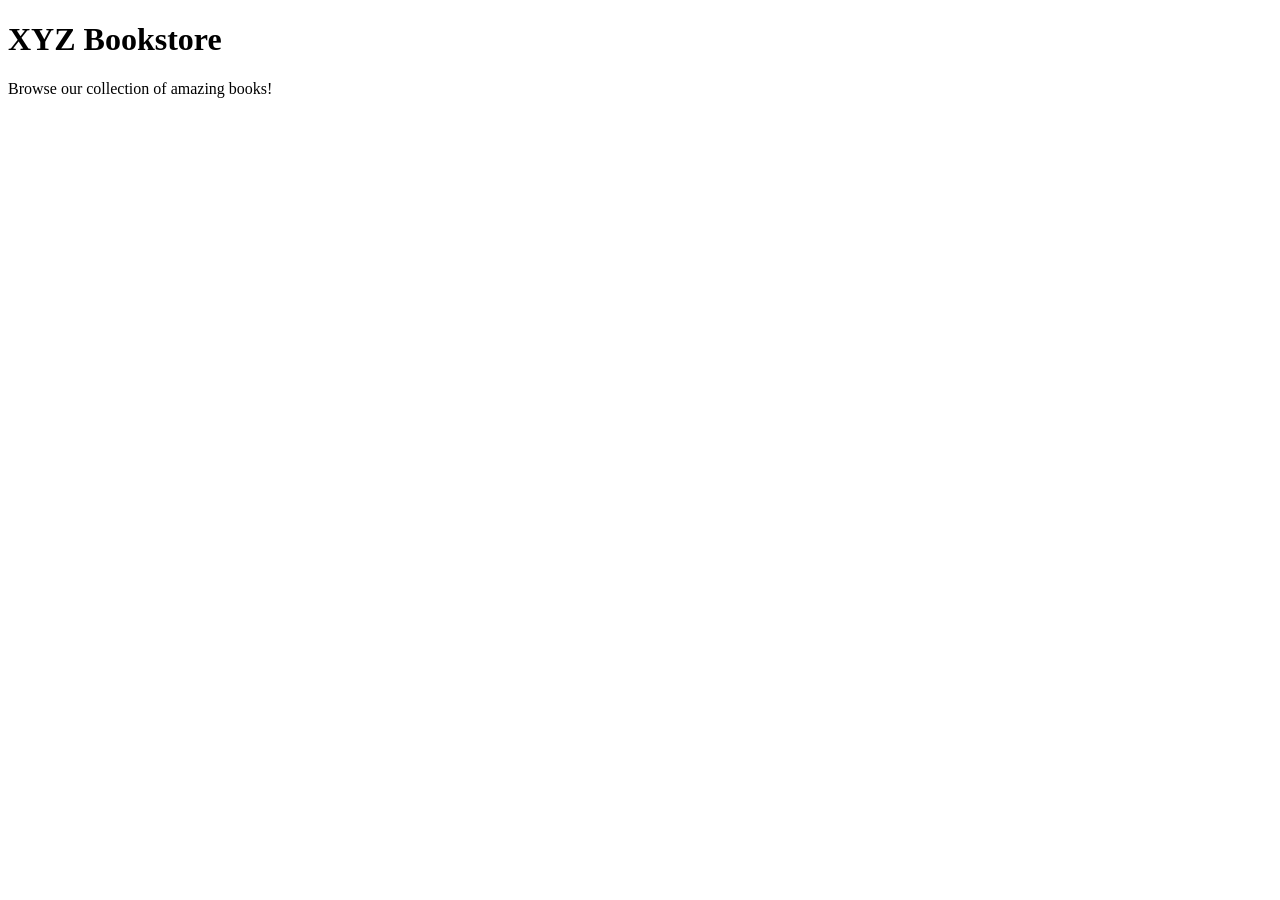
==== project/bookstore-page.html @ 0199de77 "Add bookstore-page.html for showcasing book collection" ====
<!DOCTYPE html>
<html lang="en">
<head>
    <meta charset="UTF-8">
    <meta name="viewport" content="width=device-width, initial-scale=1.0">
    <title>XYZ Bookstore Page</title>
</head>
<body>
    <h1>XYZ Bookstore</h1>
    <p>Browse our collection of amazing books!</p>
    <div class="card-container"></div>
    <div class="card"> </div>
</body>
</html>
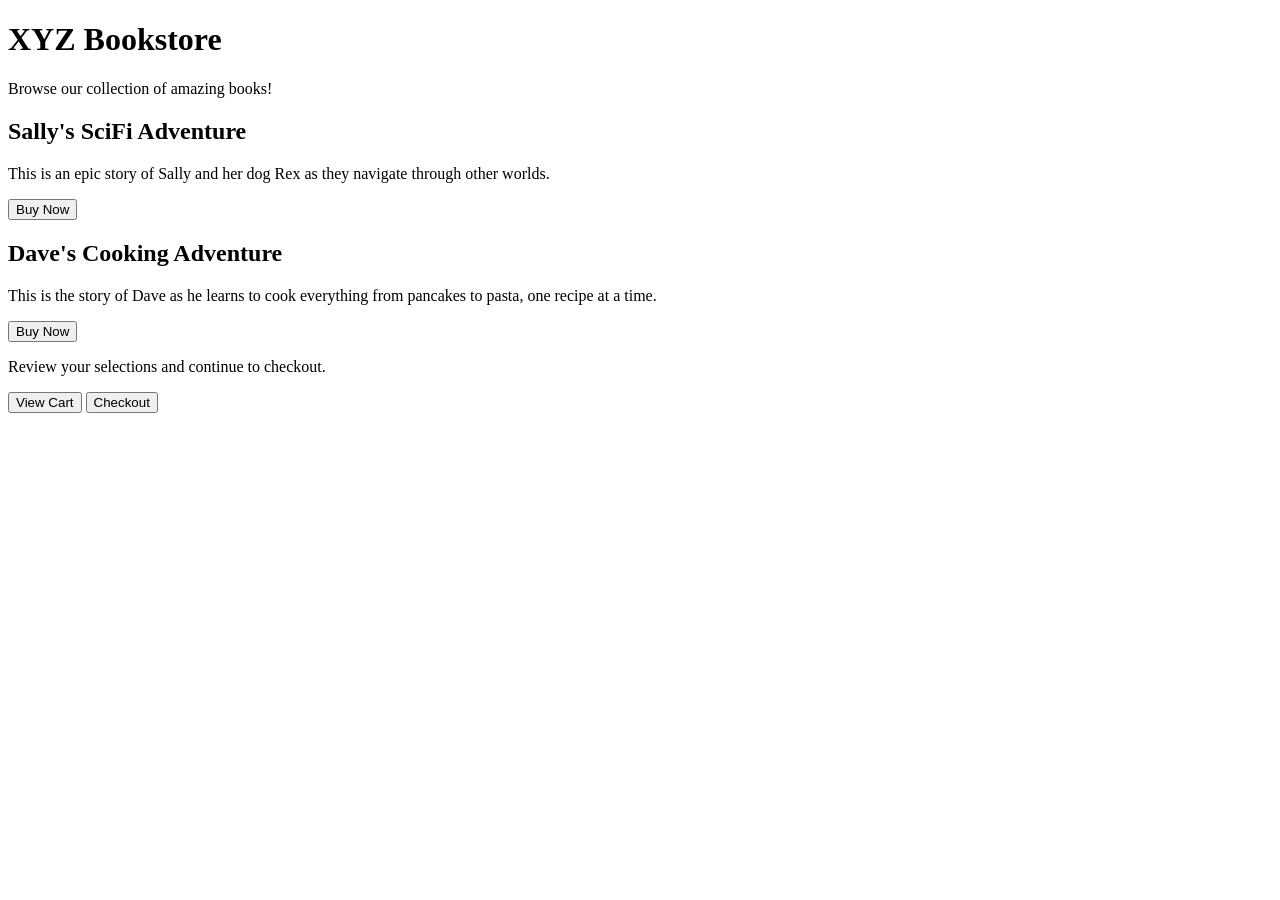
==== commit a1b4aac0: "Refactor bookstore-page.html for improved structure and readability" ====
--- a/project/bookstore-page.html
+++ b/project/bookstore-page.html
@@ -1,14 +1,31 @@
 <!DOCTYPE html>
 <html lang="en">
 <head>
-    <meta charset="UTF-8">
-    <meta name="viewport" content="width=device-width, initial-scale=1.0">
-    <title>XYZ Bookstore Page</title>
+  <meta charset="UTF-8" />
+  <title>XYZ Bookstore Page</title>
 </head>
+
 <body>
-    <h1>XYZ Bookstore</h1>
-    <p>Browse our collection of amazing books!</p>
-    <div class="card-container"></div>
-    <div class="card"> </div>
+  <h1>XYZ Bookstore</h1>
+  <p>Browse our collection of amazing books!</p>
+  
+  <div class="card-container">
+    <div class="card" id="sally-adventure-book">
+      <h2>Sally's SciFi Adventure</h2>
+      <p>This is an epic story of Sally and her dog Rex as they navigate through other worlds.</p>
+      <button class="btn">Buy Now</button>
+    </div>
+    <div class="card" id="dave-cooking-book">
+      <h2>Dave's Cooking Adventure</h2>
+      <p>This is the story of Dave as he learns to cook everything from pancakes to pasta, one recipe at a time.</p>
+      <button class="btn">Buy Now</button>
+    </div>
+  </div>
+  <p>Review your selections and continue to checkout.</p>
+  <div class="btn-container">
+    <button class="btn" id="view-cart-btn">View Cart</button>
+    <button class="btn" id="checkout-btn">Checkout</button>
+  </div>
 </body>
+
 </html>
